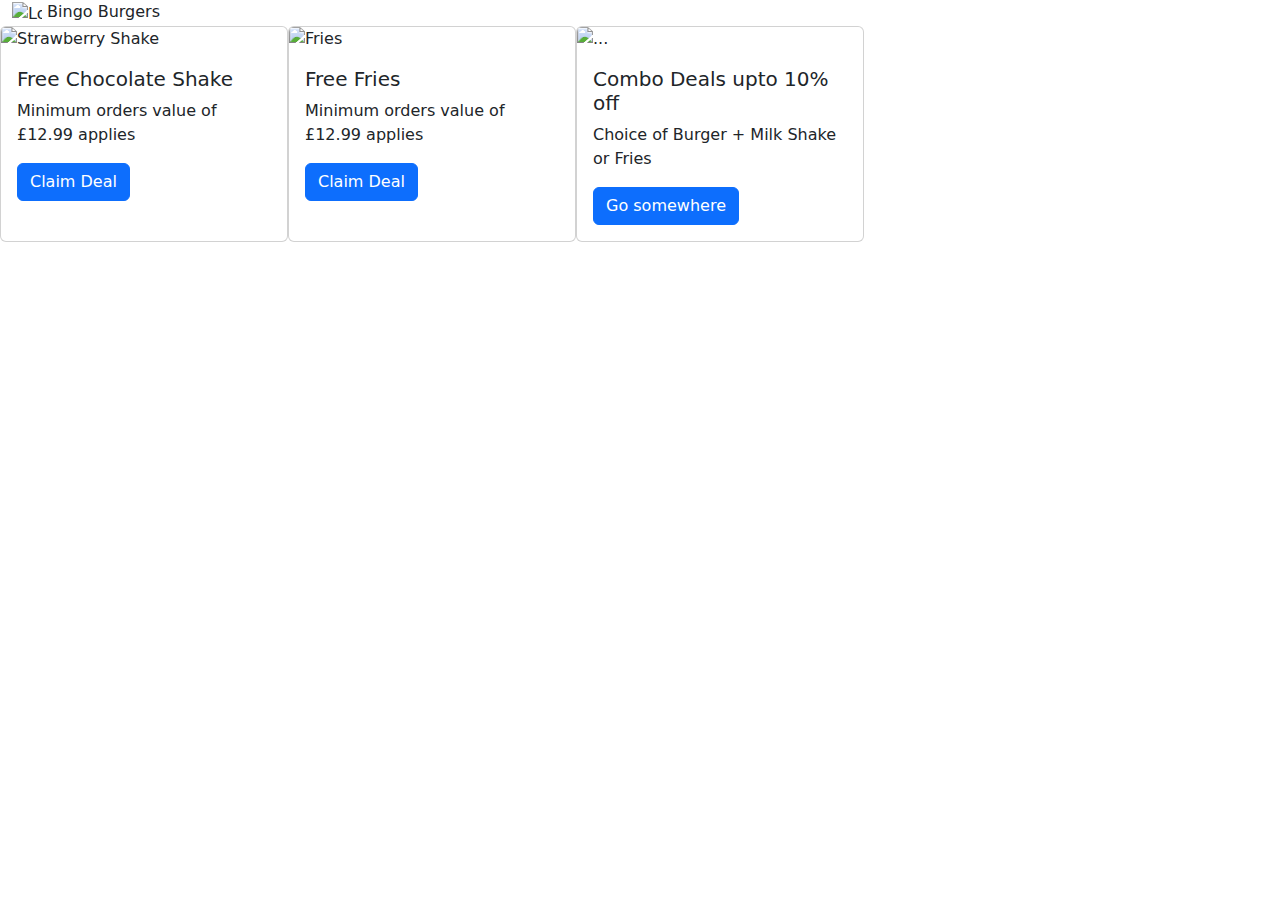
==== deals.html @ 3b3e2675 "Initial commit" ====
<!DOCTYPE html>
<!DOCTYPE html>
<html>
<head>
	<meta charset="utf-8">
	<meta name="viewport" content="width=device-width, initial-scale=1">
	<title>Bingo Burgers</title>
	<link rel="stylesheet" href="style.css">
	<link href="https://cdn.jsdelivr.net/npm/bootstrap@5.3.3/dist/css/bootstrap.min.css" rel="stylesheet" integrity="sha384-QWTKZyjpPEjISv5WaRU9OFeRpok6YctnYmDr5pNlyT2bRjXh0JMhjY6hW+ALEwIH" crossorigin="anonymous">
</head>
<body>
	<div class="container-fluid">
		    	<a class="navbar-brand" href="#">
		    		<img src="/Users/divyaprashsush/Desktop/Mummy/Portfolio/CFG/My_Project/img/icons8-hamburger-48.png" alt="Logo" width="30" height="24" class="d-inline-block align-text-top">
		      		Bingo Burgers
		    	</a>
		  	</div>
	<section class="alldeals bs-secondary-color">
	<div class="card" style="width: 18rem;">
	    <img src="/Users/divyaprashsush/Desktop/Mummy/Portfolio/CFG/My_Project/img/strawberry shake.jpg" class="card-img-top" alt="Strawberry Shake">
	    <div class="card-body">
	    <h5 class="card-title">Free Chocolate Shake</h5>
	    <p class="card-text">Minimum orders value of £12.99 applies</p>
	    <a href="#" class="btn btn-primary">Claim Deal</a>
	    </div>
	</div>
<div class="card" style="width: 18rem;">
  <img src="/Users/divyaprashsush/Desktop/Mummy/Portfolio/CFG/My_Project/img/fries.jpg" class="card-img-top" alt="Fries">
  <div class="card-body">
    <h5 class="card-title">Free Fries</h5>
    <p class="card-text">Minimum orders value of £12.99 applies</p>
    <a href="#" class="btn btn-primary">Claim Deal</a>
  </div>
</div>
<div class="card" style="width: 18rem;">
  <img src="..." class="card-img-top" alt="...">
  <div class="card-body">
    <h5 class="card-title">Combo Deals upto 10% off</h5>
    <p class="card-text">Choice of Burger + Milk Shake or Fries</p>
    <a href="#" class="btn btn-primary">Go somewhere</a>
  </div>
</div>
</section>
<script src="https://cdn.jsdelivr.net/npm/bootstrap@5.3.3/dist/js/bootstrap.bundle.min.js" integrity="sha384-YvpcrYf0tY3lHB60NNkmXc5s9fDVZLESaAA55NDzOxhy9GkcIdslK1eN7N6jIeHz" crossorigin="anonymous"></script>
</body>
</html>
---- style.css ----
.Homeproductimg img{
	width: 100%;
	height: auto;
	border-radius: 10px;
}
.caption{
	font-size: 18px;
	color: rebeccapurple;
	font-display: fallback;
	text-align: center;
	font-weight: bold;
	font-style: ;
}
.rotated-text {
    display: inline-block; /* Ensure the element is treated as a block for transformation */
    transform: rotate(45deg); /* Rotate the text 45 degrees */
    transform-origin: center; /* Rotate around the center of the element */
}
.menu{
	width: 80%;
	margin-right: 0;
}
.searchbar{
	border-radius: 20px;
	width: 600px;
	border: 2px;
	border-color: lightskyblue;
}
.alldeals{
	display: flex;
	flex-direction: row;
	border: none;
}
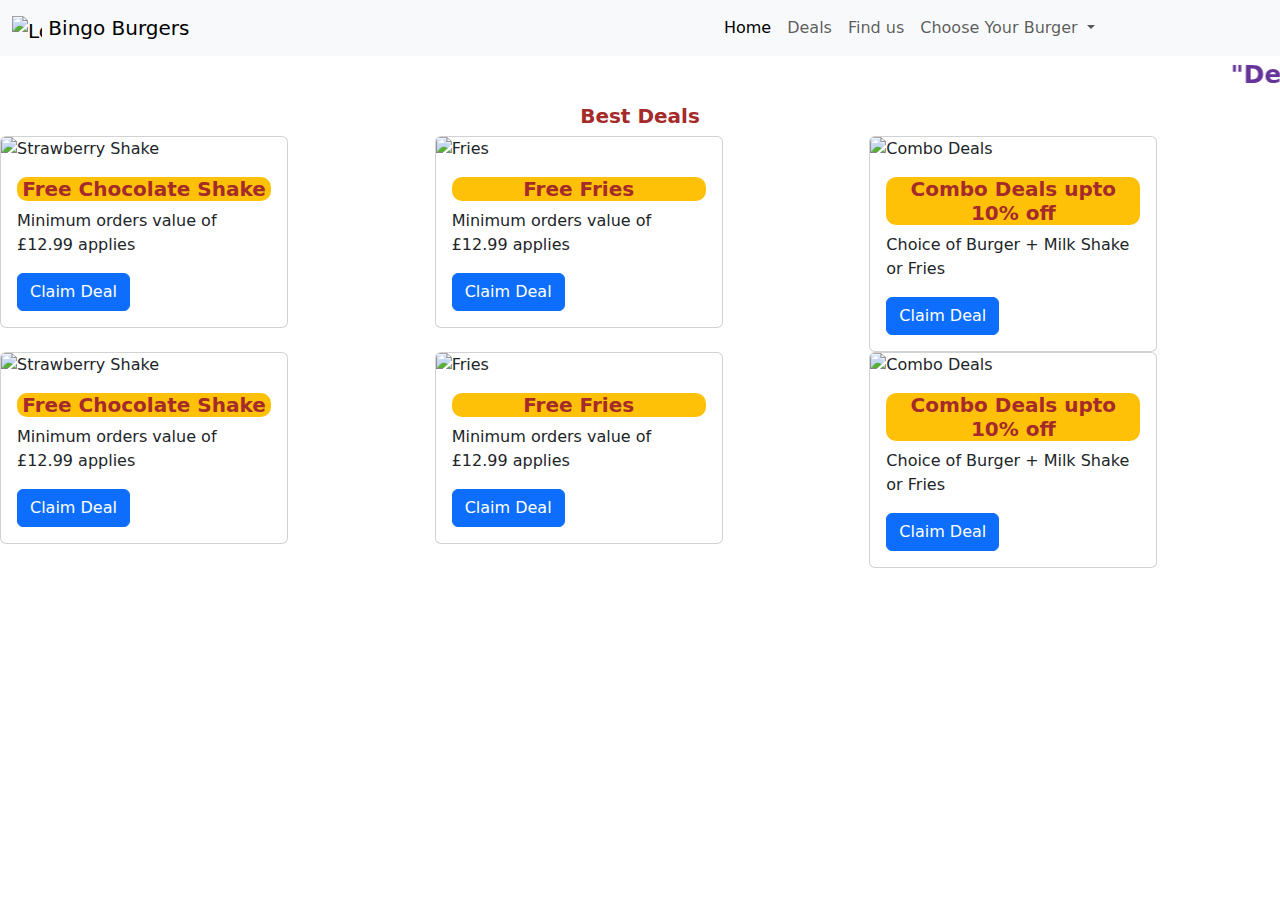
==== commit 92548449: "verified" ====
--- a/deals.html
+++ b/deals.html
@@ -9,36 +9,110 @@
 	<link href="https://cdn.jsdelivr.net/npm/bootstrap@5.3.3/dist/css/bootstrap.min.css" rel="stylesheet" integrity="sha384-QWTKZyjpPEjISv5WaRU9OFeRpok6YctnYmDr5pNlyT2bRjXh0JMhjY6hW+ALEwIH" crossorigin="anonymous">
 </head>
 <body>
-	<div class="container-fluid">
-		    	<a class="navbar-brand" href="#">
+	<section class="container1">
+	    <nav class="navbar navbar-expand-lg bg-body-tertiary bg-warning"  data-bs-theme="light">
+		  	<div class="container-fluid">
+		    	<a class="navbar-brand" href="index.html">
 		    		<img src="/Users/divyaprashsush/Desktop/Mummy/Portfolio/CFG/My_Project/img/icons8-hamburger-48.png" alt="Logo" width="30" height="24" class="d-inline-block align-text-top">
 		      		Bingo Burgers
 		    	</a>
 		  	</div>
-	<section class="alldeals bs-secondary-color">
-	<div class="card" style="width: 18rem;">
-	    <img src="/Users/divyaprashsush/Desktop/Mummy/Portfolio/CFG/My_Project/img/strawberry shake.jpg" class="card-img-top" alt="Strawberry Shake">
-	    <div class="card-body">
-	    <h5 class="card-title">Free Chocolate Shake</h5>
-	    <p class="card-text">Minimum orders value of £12.99 applies</p>
-	    <a href="#" class="btn btn-primary">Claim Deal</a>
-	    </div>
+
+		    <div class="menu collapse navbar-collapse" id="navbarNavDropdown">
+		      <ul class="navbar-nav justify-content-end">
+		        <li class="nav-item">
+		          <a class="nav-link active" aria-current="page" href="index.html">Home</a>
+		        </li>
+		        <li class="nav-item">
+		          <a class="nav-link" href="deals.html">Deals</a>
+		        </li>
+		        <li class="nav-item">
+		          <a class="nav-link" href="Findus.html">Find us</a>
+		        </li>
+		        <li class="nav-item dropdown">
+		          <a class="nav-link dropdown-toggle" href="#" role="button" data-bs-toggle="dropdown" aria-expanded="false">
+		            Choose Your Burger
+		          </a>
+		          <ul class="dropdown-menu">
+		            <li><a class="dropdown-item" href="vegan.html">Vegan</a></li>
+		            <li><a class="dropdown-item" href="veggie.html">Vegetarian</a></li>
+		            <li><a class="dropdown-item" href="ham.html">Hamburger</a></li>
+		          </ul>
+		        </li>
+		      </ul>
+		    </div>
+	  	</nav>
+  	</section>
+  	<section class="container2">
+  		<div class="caption">
+<marquee>"Deliciously Diverse: Satisfying Every Burger Craving, Vegan to Meat!"</marquee></div>
+  	</section>
+      
+			  
+	<section class="alldeals">
+		<div class="row">
+			<h5>Best Deals</h5>
+			<div class="deals col-sm-6 col-lg-4 ">	
+				<div class="card" style="width: 18rem;">
+	    			<img src="/Users/divyaprashsush/Desktop/Mummy/Portfolio/CFG/My_Project/img/strawberry shake.jpg" class="card-img-top" alt="Strawberry Shake">
+	    			<div class="card-body">
+						<h5 class="card-title bg-warning">Free Chocolate Shake</h5>
+						<p class="card-text">Minimum orders value of £12.99 applies</p>
+						<a href="#" class="btn btn-primary">Claim Deal</a>
+	    			</div>
+				</div>
+			</div>	
+	<div class="col-sm-6 col-lg-4">
+		<div class="card" style="width: 18rem;">
+  			<img src="/Users/divyaprashsush/Desktop/Mummy/Portfolio/CFG/My_Project/img/fries.jpg" class="card-img-top" alt="Fries">
+  			<div class="card-body">
+    			<h5 class="card-title bg-warning">Free Fries</h5>
+    			<p class="card-text">Minimum orders value of £12.99 applies</p>
+    			<a href="#" class="btn btn-primary">Claim Deal</a>
+  			</div>
+		</div>
 	</div>
-<div class="card" style="width: 18rem;">
-  <img src="/Users/divyaprashsush/Desktop/Mummy/Portfolio/CFG/My_Project/img/fries.jpg" class="card-img-top" alt="Fries">
-  <div class="card-body">
-    <h5 class="card-title">Free Fries</h5>
-    <p class="card-text">Minimum orders value of £12.99 applies</p>
-    <a href="#" class="btn btn-primary">Claim Deal</a>
-  </div>
-</div>
-<div class="card" style="width: 18rem;">
-  <img src="..." class="card-img-top" alt="...">
-  <div class="card-body">
-    <h5 class="card-title">Combo Deals upto 10% off</h5>
-    <p class="card-text">Choice of Burger + Milk Shake or Fries</p>
-    <a href="#" class="btn btn-primary">Go somewhere</a>
-  </div>
+	<div class="col-sm-6 col-lg-4">
+		<div class="card" style="width: 18rem;">
+  			<img src="/Users/divyaprashsush/Desktop/Mummy/Portfolio/CFG/My_Project/img/combodeals.jpg" class="card-img-top" alt="Combo Deals">
+  			<div class="card-body">
+   				<h5 class="card-title bg-warning">Combo Deals upto 10% off</h5>
+    			<p class="card-text">Choice of Burger + Milk Shake or Fries</p>
+    			<a href="#" class="btn btn-primary">Claim Deal</a>
+  			</div>
+		</div>
+	</div>
+	<div class="col-sm-6 col-lg-4">
+		<div class="card" style="width: 18rem;">
+			<img src="/Users/divyaprashsush/Desktop/Mummy/Portfolio/CFG/My_Project/img/strawberry shake.jpg" class="card-img-top" alt="Strawberry Shake">
+			<div class="card-body">
+				<h5 class="card-title bg-warning">Free Chocolate Shake</h5>
+				<p class="card-text">Minimum orders value of £12.99 applies</p>
+				<a href="#" class="btn btn-primary">Claim Deal</a>
+			</div>
+		</div>
+	</div>
+	<div class="col-sm-6 col-lg-4">
+		<div class="card" style="width: 18rem;">		
+			<img src="/Users/divyaprashsush/Desktop/Mummy/Portfolio/CFG/My_Project/img/fries.jpg" class="card-img-top" alt="Fries">
+			<div class="card-body">
+	  			<h5 class="card-title bg-warning">Free Fries</h5>
+	  			<p class="card-text">Minimum orders value of £12.99 applies</p>
+	  			<a href="#" class="btn btn-primary">Claim Deal</a>
+			</div>
+  		</div>
+	</div>
+	<div class="col-sm-6 col-lg-4">
+		  <div class="card" style="width: 18rem;">
+			<img src="/Users/divyaprashsush/Desktop/Mummy/Portfolio/CFG/My_Project/img/combodeals.jpg" class="card-img-top" alt="Combo Deals">
+			<div class="card-body">
+				 <h5 class="card-title bg-warning">Combo Deals upto 10% off</h5>
+			  <p class="card-text">Choice of Burger + Milk Shake or Fries</p>
+			  <a href="#" class="btn btn-primary">Claim Deal</a>
+			</div>
+	  </div>   	
+    </div>
+	</div>
 </div>
 </section>
 <script src="https://cdn.jsdelivr.net/npm/bootstrap@5.3.3/dist/js/bootstrap.bundle.min.js" integrity="sha384-YvpcrYf0tY3lHB60NNkmXc5s9fDVZLESaAA55NDzOxhy9GkcIdslK1eN7N6jIeHz" crossorigin="anonymous"></script>
--- a/style.css
+++ b/style.css
@@ -4,12 +4,12 @@
 	border-radius: 10px;
 }
 .caption{
-	font-size: 18px;
+	font-size: 25px;
 	color: rebeccapurple;
 	font-display: fallback;
 	text-align: center;
 	font-weight: bold;
-	font-style: ;
+	font-style: sans;
 }
 .rotated-text {
     display: inline-block; /* Ensure the element is treated as a block for transformation */
@@ -21,13 +21,142 @@
 	margin-right: 0;
 }
 .searchbar{
-	border-radius: 20px;
-	width: 600px;
-	border: 2px;
-	border-color: lightskyblue;
+	justify-content: center;
 }
-.alldeals{
+#searchbar{
+	width: 500px;
+	border-radius: 10px;
+	color: lightslategray;
+	justify-content: center;
+	
+}
+.deals{
+	border: none;
+	
+	align-items: center;
+	justify-content: center;
+}
+.card-title{
+	border-radius: 10px;
+	text-align: center;
+}
+
+.vegan{
+	display: grid;
+	grid-template-columns: 1fr 1fr;
+	gap: 10px;
+	
+}
+
+.vegetarian, .ham{
 	display: flex;
 	flex-direction: row;
+	flex-shrink: 1;
+	column-width: 300px;
+}
+
+.footer-contents {
+	display: flex;
+	flex-direction: column;
+	color: #1c3663;
+	overflow: hidden;
+	position: relative;
+	bottom: 0;
+	width: 100%;
+	align-items: center;
+	justify-content: center;
+	text-decoration: none;
+	
+  }
+  .footer-contents .navbar-left a {
+	float: left;
+	color: #344971;
+	text-align: center;
+	align-items: center;
+	padding: 14px 16px;
+	text-decoration: none;
+	font-size: 17px;
+  }
+  .navbar-left h5{
+	text-align: center;
+  }
+  
+  /* Change the color of links on hover */
+  .footer-contents a:hover {
+	background-color: #ddd;
+	color: black;
+  }
+  .footer-contents .navbar-right a {
+	float: left;
+	display: block;
+	color: #344971;
+	
+	text-align: center;
+	padding: 14px 16px;
+	text-decoration: none;
+	font-size: 17px;
+  }
+  
+ .alldeals h5{
+	text-align: center;
+	color: brown;
+	font-weight: bolder;
+ }
+ .row h5{
+	text-align: center;
+ }
+ input[type=text], select, textarea{
+	width: 100%;
+	padding: 12px;
+	border: 1px solid #ccc;
+	border-radius: 4px;
+	box-sizing: border-box;
+	resize: vertical;
+  }
+  label {
+	padding: 12px 12px 12px 0;
+	display: inline-block;
+  }
+  input[type=submit] {
+	background-color: #04AA6D;
+	color: white;
+	padding: 12px 20px;
 	border: none;
-}+	border-radius: 4px;
+	cursor: pointer;
+	float: right;
+  }
+  .container {
+	border-radius: 5px;
+	background-color: #f2f2f2;
+	padding: 20px;
+  }
+  
+  /* Floating column for labels: 25% width */
+  .col-25 {
+	float: left;
+	width: 25%;
+	margin-top: 6px;
+  }
+  
+  /* Floating column for inputs: 75% width */
+  .col-75 {
+	float: left;
+	width: 75%;
+	margin-top: 6px;
+  }
+  
+  /* Clear floats after the columns */
+  .row:after {
+	content: "";
+	display: table;
+	clear: both;
+  }
+  
+  /* Responsive layout - when the screen is less than 600px wide, make the two columns stack on top of each other instead of next to each other */
+  @media screen and (max-width: 600px) {
+	.col-25, .col-75, input[type=submit] {
+	  width: 100%;
+	  margin-top: 0;
+	}
+  }